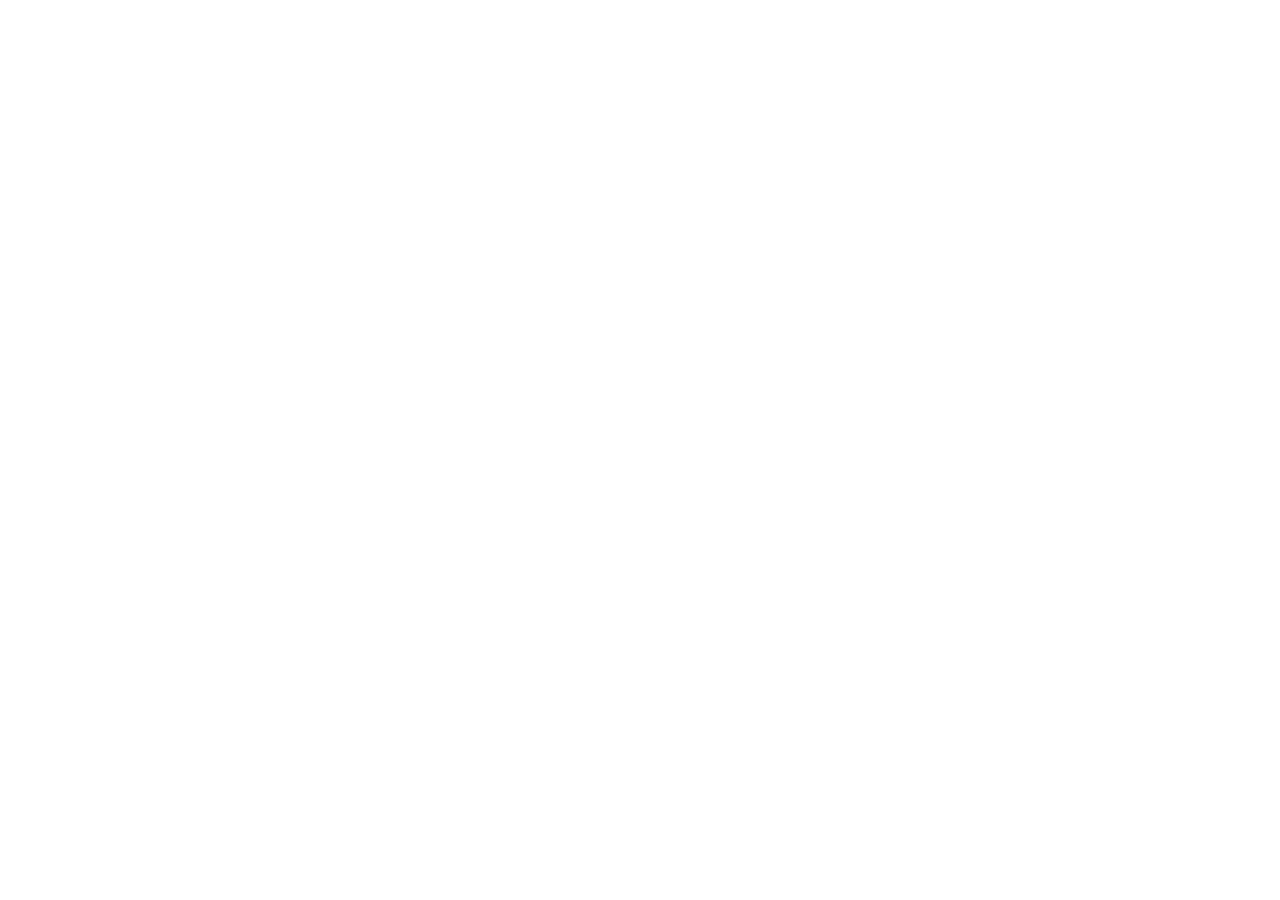
==== src/pages/projectCaseStudy.html @ ce4153aa "Core Portfolio Assets and Files - Updated portfolio icons, and logos - Created core portfolio files" ====
<!DOCTYPE html>
<html lang="en">
    <head>
        <title>Case Study</title>

        <meta charset="UTF-8">
        <meta name="viewport" content="width=device-width, initial-scale=1.0">
    </head>
    <body>
        <!-- Navigation Bar -->
        <div class="">
        </div>

        <!-- Main Page Content -->
        <div class="">
        </div>

        <!-- Page Footer -->
        <div class="">
        </div>
    </body>
</html>
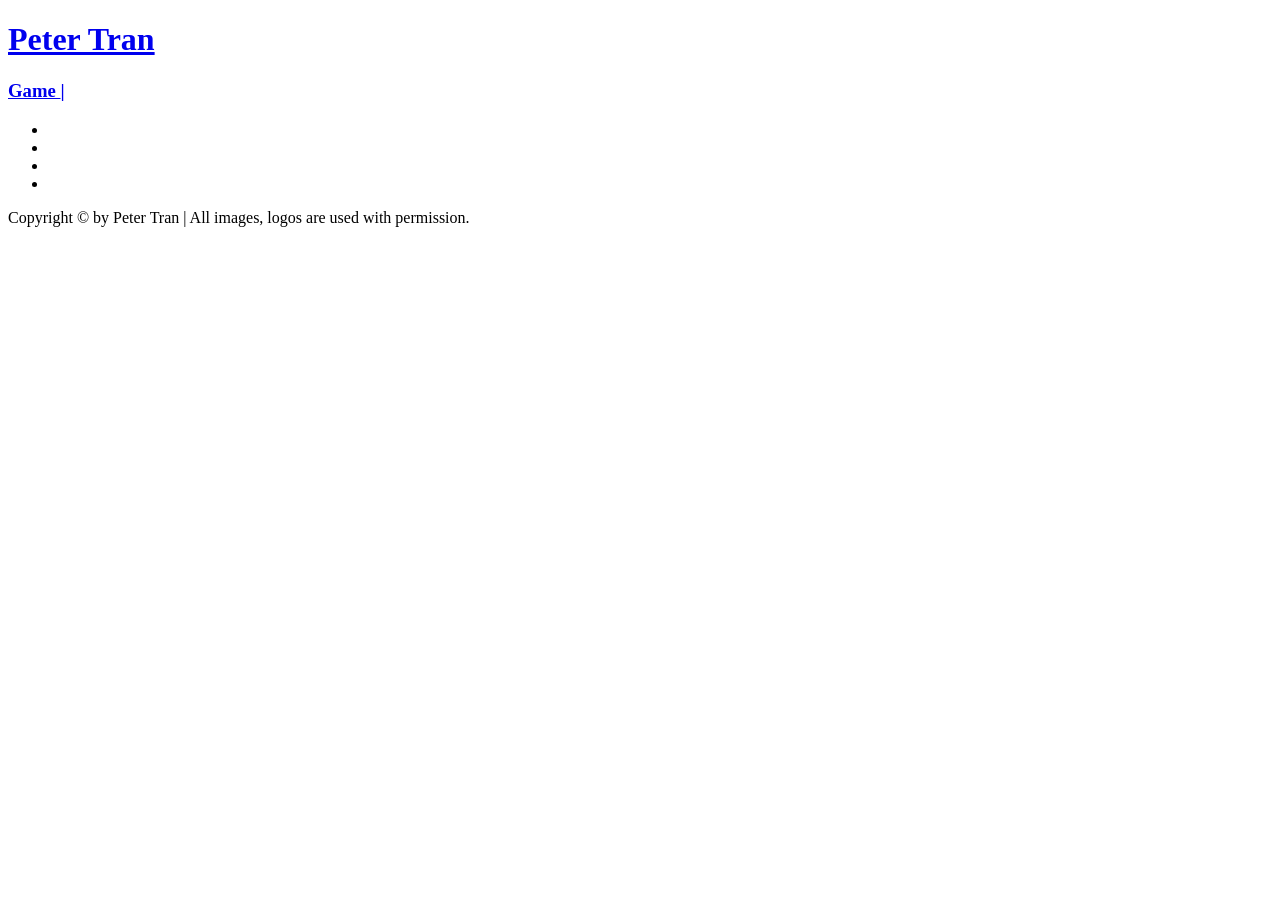
==== commit a856dc99: "Index Page Layout 2.0 - Updated Index Page Layout" ====
--- a/src/pages/projectCaseStudy.html
+++ b/src/pages/projectCaseStudy.html
@@ -8,15 +8,45 @@
     </head>
     <body>
         <!-- Navigation Bar -->
-        <div class="">
+        <div class="navagationBarContainer">
+            <div class="navagationBar">
+                <!-- Brand / Logo -->
+                <a href="/index.html" class="brandHeader">
+                    <h1 class="brandName">Peter Tran</h1>
+                    <h3 class="brandTitle">
+                        <span id="typingText"></span>
+                        <span class="typingCursor">|</span>
+                    </h3>
+                </a>
+
+                <!-- Social Navigation Actions -->
+                <ul class="navItems">
+                    <li><a href="https://www.linkedin.com/in/petertran00/" class="socialNavItem" id="linkedin"></a></li>
+                    <li><a href="https://github.com/Dev-PeterT" class="socialNavItem" id="github"></a></li>
+                    <li><a href="https://x.com/Dev_PeterT" class="socialNavItem" id="x"></a></li>
+                    <li><a href="src/assets/downloads/Resume.pdf" class="socialNavItem" id="resume" target="_blank"></a></li>
+                </ul>
+
+                <!-- Hamburger Icon -->
+                <div class="hamburger" onclick="ToggleMenu()">
+                    <div></div>
+                    <div></div>
+                    <div></div>
+                </div>
+            </div>
         </div>
 
         <!-- Main Page Content -->
-        <div class="">
+        <div class="pageContentContainer">
         </div>
 
         <!-- Page Footer -->
-        <div class="">
+        <div class="pageFooterContainer">
+            <div class="pageFooter">
+                <p>Copyright &copy; by Peter Tran | All images, logos are used with permission.</p>
+            </div>
         </div>
+
+        <script src="/src/scripts/main.js"></script>
     </body>
 </html>
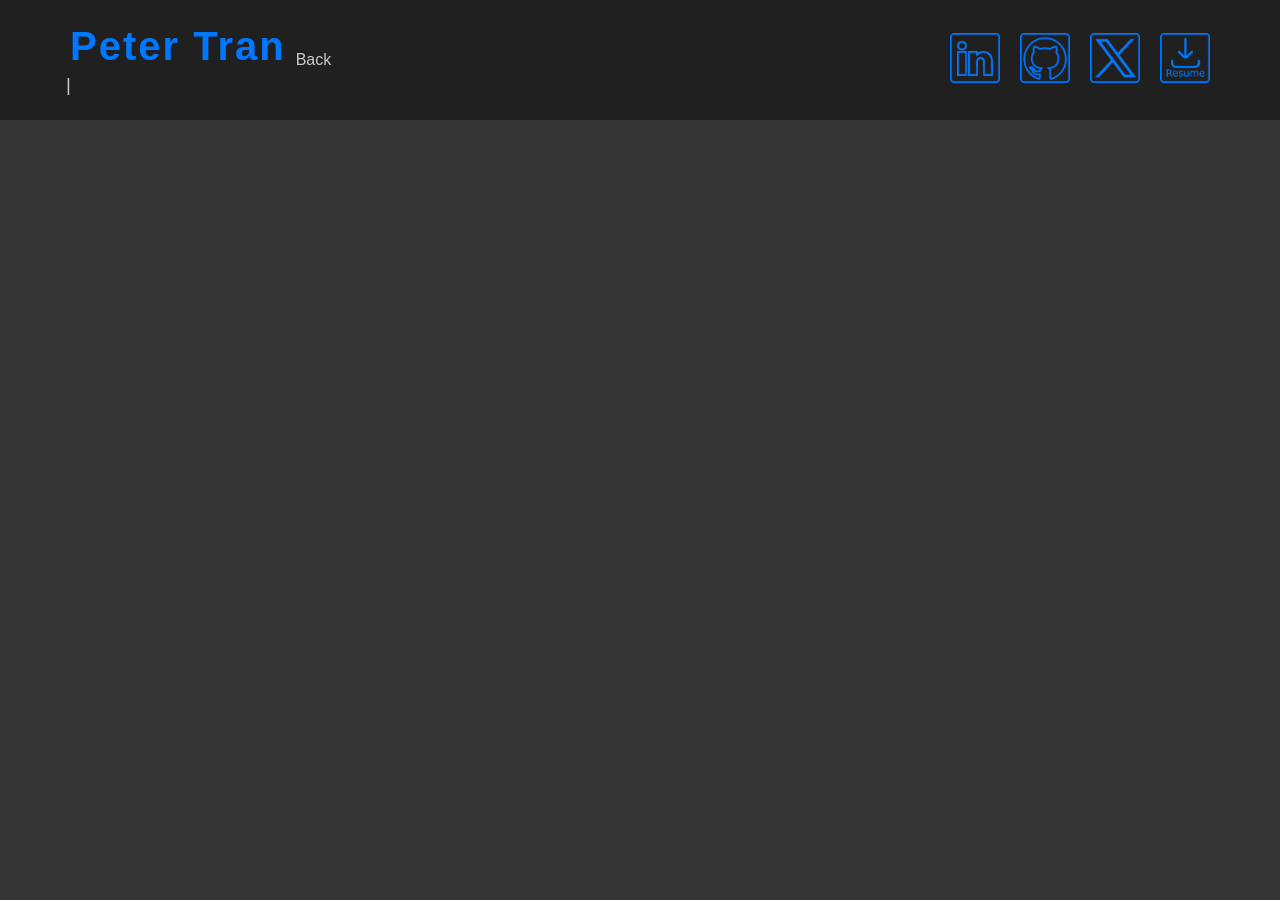
==== commit 423f78a0: "New Page - Project Cards leads to a case study page - Action Item setup" ====
--- a/src/pages/projectCaseStudy.html
+++ b/src/pages/projectCaseStudy.html
@@ -5,11 +5,13 @@
 
         <meta charset="UTF-8">
         <meta name="viewport" content="width=device-width, initial-scale=1.0">
+
+        <link rel="styleSheet" href="/src/styles/main.css">
     </head>
-    <body>
+    <body class="caseStudy">
         <!-- Navigation Bar -->
-        <div class="navagationBarContainer">
-            <div class="navagationBar">
+        <div class="navigationBarContainer">
+            <div class="navigationBar">
                 <!-- Brand / Logo -->
                 <a href="/index.html" class="brandHeader">
                     <h1 class="brandName">Peter Tran</h1>
@@ -19,12 +21,16 @@
                     </h3>
                 </a>
 
+                <div class="navigationActions">
+                    <span class="backText">Back</span>
+                </div>
+
                 <!-- Social Navigation Actions -->
-                <ul class="navItems">
-                    <li><a href="https://www.linkedin.com/in/petertran00/" class="socialNavItem" id="linkedin"></a></li>
-                    <li><a href="https://github.com/Dev-PeterT" class="socialNavItem" id="github"></a></li>
-                    <li><a href="https://x.com/Dev_PeterT" class="socialNavItem" id="x"></a></li>
-                    <li><a href="src/assets/downloads/Resume.pdf" class="socialNavItem" id="resume" target="_blank"></a></li>
+                <ul class="navigationItems">
+                    <li><a href="https://www.linkedin.com/in/petertran00/" class="socialNavigationItem" id="linkedin"></a></li>
+                    <li><a href="https://github.com/Dev-PeterT" class="socialNavigationItem" id="github"></a></li>
+                    <li><a href="https://x.com/Dev_PeterT" class="socialNavigationItem" id="x"></a></li>
+                    <li><a href="src/assets/downloads/Resume.pdf" class="socialNavigationItem" id="resume" target="_blank"></a></li>
                 </ul>
 
                 <!-- Hamburger Icon -->
@@ -38,6 +44,7 @@
 
         <!-- Main Page Content -->
         <div class="pageContentContainer">
+
         </div>
 
         <!-- Page Footer -->
--- a/src/styles/main.css
+++ b/src/styles/main.css
@@ -0,0 +1,260 @@
+/* =====================
+   Portfolio Page Layout
+   ===================== */
+html, body {
+    margin: 0;
+    height: 100%;
+
+    color: #cccccc;
+    text-align: justify;
+
+    justify-content: center;
+    scroll-behavior: smooth;
+    background-color: #353535;
+	font-family: Verdana, sans-serif;
+}
+.pageContentContainer {
+    text-align: justify;
+    justify-content: center; 
+}
+
+
+
+/* ==============================
+   Portfolio Navagation Bar Style
+   ============================== */
+.navigationBarContainer {
+    top: 0;
+	margin: 0;
+    width: 100%;
+    height: 120px;
+    z-index: 9999;
+    position: fixed;
+    background-color: #202020;
+}
+.navigationBar{
+    height: 100%;
+    display: flex;
+    margin: 0 auto;
+    max-width: 1200px;
+    padding-left: 20px;
+    padding-right: 20px;
+	align-items: center;
+    box-sizing: border-box;
+    justify-content: space-between;
+}
+
+/*#region Navigation Bar Brand*/
+.brandHeader {
+    margin: 5px 10px;
+    text-decoration: none;
+    display: inline-block;
+}
+.brandName {
+    font-weight: 700;
+    font-size: 2.5rem;    
+    letter-spacing: 2px;
+
+    margin: 0;
+    display: block;
+    color: #0077ff;
+    text-decoration: none;
+}
+.brandTitle {
+    font-weight: 300;
+    color: #cccccc;
+    margin: 5px 0 0 0;  
+}
+.typingCursor {
+    left: -4px;
+    position: relative;
+    display: inline-block;
+    animation: blink 0.7s step-start infinite;
+}
+@keyframes blink {
+    50% { opacity: 0; }
+}
+/*#endregion*/
+
+/*#region Navigation Bar Action Items*/
+.navigationActions {
+    display: none;
+}
+
+body.caseStudy .navigationActions {
+    display: flex;
+}
+/*#endregion*/
+
+/*#region Navigation Bar Social*/
+.navigationItems {
+    margin: 0;
+	padding: 0;
+    display: flex;
+    list-style: none;
+    margin-left: auto;
+}
+.navigationItems li {
+	position: relative;
+}
+.socialNavigationItem{
+    width: 50px;
+	height: 50px;
+    margin: 5px 10px;
+    display: inline-block;
+    background-size: contain;
+    background-position: center;
+	background-repeat: no-repeat;
+	transition: background-image 0.3s ease-in-out;
+}
+#linkedin {
+    transition: transform 0.35s ease;
+	background-image: url('/src/assets/images/icons/Main_Linkedin.png');
+}
+#linkedin:hover {
+    transform: translateY(-4px) scale(1.05);
+    box-shadow: 0 0 12px rgba(51, 153, 255, 0.25);
+	background-image: url('/src/assets/images/icons/Hover_Linkedin.png');
+}
+#github {
+    transition: transform 0.35s ease;
+	background-image: url('/src/assets/images/icons/Main_Github.png');
+}
+#github:hover {
+    transform: translateY(-4px) scale(1.05);
+    box-shadow: 0 0 12px rgba(51, 153, 255, 0.25);
+	background-image: url('/src/assets/images/icons/Hover_Github.png');
+}
+#x {
+    transition: transform 0.35s ease;
+	background-image: url('/src/assets/images/icons/Main_X.png');
+}
+#x:hover {
+    transform: translateY(-4px) scale(1.05);
+    box-shadow: 0 0 12px rgba(51, 153, 255, 0.25);
+	background-image: url('/src/assets/images/icons/Hover_X.png');
+}
+#resume {
+    transition: transform 0.35s ease;
+    background-image: url('/src/assets/images/icons/Main_Resume.png');
+}
+#resume:hover {
+    transform: translateY(-4px) scale(1.05);
+    box-shadow: 0 0 12px rgba(51, 153, 255, 0.25);
+    background-image: url('/src/assets/images/icons/Hover_Resume.png');
+}
+/*#endregion*/
+
+/*#region Navigation Bar Hamburger*/
+.hamburger {
+    gap: 10px;
+    width: 50px;
+    height: 95px;
+    display: none;
+    cursor: pointer;
+    align-items: center; 
+    flex-direction: column;
+    justify-content: center;
+}
+.hamburger div {
+    width: 40px;
+    height: 2px;
+    border-radius: 2px;
+    transform-origin: center;
+    background-color: #fff;
+    transition: all 0.4s ease;
+}
+.hamburger.open div:nth-child(1) {
+    transform: rotate(45deg) translate(8.5px, 8.5px);
+}
+.hamburger.open div:nth-child(2) {
+    opacity: 0;
+}
+.hamburger.open div:nth-child(3) {
+    transform: rotate(-45deg) translate(8.5px, -8.5px);
+}
+@keyframes socialSlideOutRight {
+    0%   { transform: translateX(0); opacity: 1; }
+    100% { transform: translateX(120px); opacity: 0; }
+}
+@keyframes backSlideInLeft {
+    0%   { transform: translateX(-50%) translateX(-50px); opacity: 0; }
+    100% { transform: translateX(-50%) translateX(0); opacity: 1; }
+}
+@keyframes socialSlideInLeft {
+    0%   { transform: translateX(120px); opacity: 0; }
+    100% { transform: translateX(0); opacity: 1; }
+}
+@keyframes backSlideOutLeft {
+    0%   { transform: translateX(-50%) translateX(0); opacity: 1; }
+    100% { transform: translateX(-50%) translateX(-50px); opacity: 0; }
+}
+/*#endregion*/
+
+
+
+/* ======================
+   Portfolio Footer Style
+   ====================== */
+.pageFooterContainer {
+    width: 100%;
+    height: 50px;
+    display: flex;
+
+    text-align: center;
+    align-items: center;
+    box-sizing: border-box;
+    justify-content: center;
+    background-color: #202020;
+}
+.pageFooter {
+    display: flex;
+    flex-wrap: wrap;
+    align-items: center;
+    justify-content: center;
+}
+
+
+
+/* =================================
+   Mobile Responsive Portfolio Style
+   ================================= */
+@media screen and (max-width: 1024px) {
+    /*#region Navigation Bar*/
+    .navItems {
+        left: 0;
+        gap: 15px;
+        top: 120px;
+        opacity: 0;
+        width: 100%;
+        max-height: 0;
+
+        overflow: hidden;
+        position: absolute;
+        align-items: center;
+        flex-direction: row;
+        transform-origin: top;
+        justify-content: center;
+        background-color: #202020;
+        will-change: max-height, opacity;
+        transition: max-height 0.7s ease, opacity 0.5s ease 0.1s;
+    }
+    .navItems.show {
+        opacity: 1;
+        max-height: 200px;
+    }
+    .navItems li {
+        opacity: 0;
+        transform: translateY(-10px);
+        transition: opacity 0.3s ease, transform 0.6s ease;
+    }
+    .navItems.show li {
+        opacity: 1;
+        transform: translateY(0);
+    }
+    .hamburger {
+        display: flex;
+        margin: 5px 10px;
+    }
+    /*#endregion*/
+}
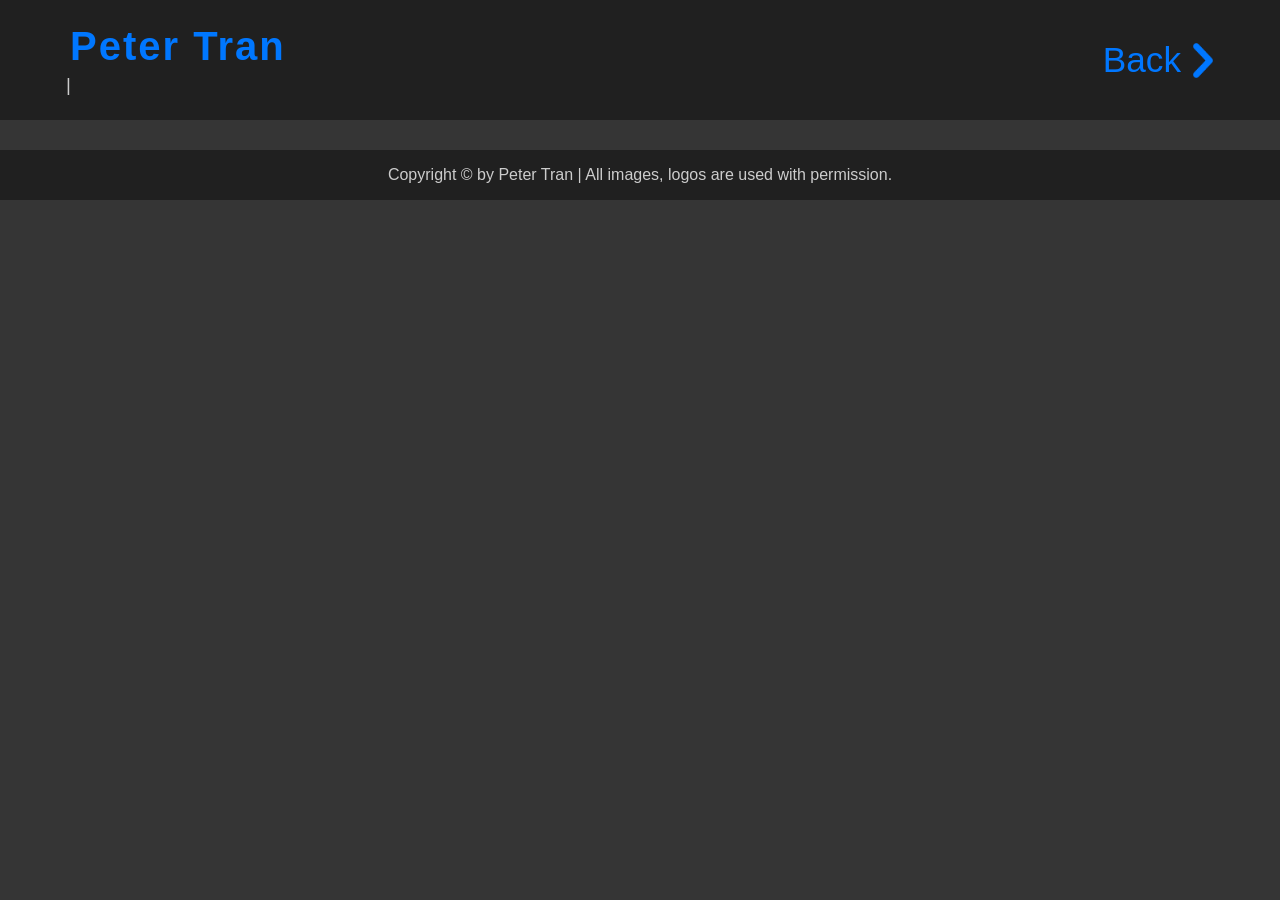
==== commit 392326fe: "Functioning Page Navigation" ====
--- a/src/pages/projectCaseStudy.html
+++ b/src/pages/projectCaseStudy.html
@@ -21,9 +21,11 @@
                     </h3>
                 </a>
 
-                <div class="navigationActions">
+                <!-- Navagation Back Action -->
+                <a href="/index.html" class="navigationAction">
                     <span class="backText">Back</span>
-                </div>
+                    <span class="backArrow"></span>
+                </a>
 
                 <!-- Social Navigation Actions -->
                 <ul class="navigationItems">
@@ -44,6 +46,8 @@
 
         <!-- Main Page Content -->
         <div class="pageContentContainer">
+            <div style="height: 150px"></div>
+
 
         </div>
 
--- a/src/styles/main.css
+++ b/src/styles/main.css
@@ -77,12 +77,59 @@
 /*#endregion*/
 
 /*#region Navigation Bar Action Items*/
-.navigationActions {
+.navigationAction {
     display: none;
-}
-
-body.caseStudy .navigationActions {
-    display: flex;
+    cursor: pointer;
+    text-decoration: none;
+}
+body.caseStudy .navigationAction {
+    gap: 4px;
+    display: flex;
+    font-size: 2.2rem;
+    color: #0077ff;
+    align-items: center;
+}
+body.caseStudy .navigationAction:hover {
+    color: #3399ff;
+    text-shadow: 
+        0 0 3px rgba(51, 153, 255, 0.4),
+        0 0 6px rgba(51, 153, 255, 0.25);
+}
+.backArrow {
+    width: 35px;
+    height: 35px;
+    position: relative;
+    align-items: center;
+    display: inline-block;
+
+    background-size: contain;
+    background-position: center;
+    background-repeat: no-repeat;
+    background-image: url('/src/assets/images/icons/Back_Arrow.png');
+}
+.backArrow::after {
+    top: 0;
+    left: 0;
+    content: "";
+    width: 100%;
+    height: 100%;
+    
+    position: absolute;
+    background-size: contain;
+    background-position: center;
+    background-repeat: no-repeat;
+    background-image: url('/src/assets/images/icons/Hover_Back_Arrow.png');
+
+    opacity: 0;
+    transform: translateX(0);
+    transition: transform 0.3s ease, opacity 0.2s ease;
+}
+.navigationAction:hover .backArrow {
+    background-image: url('/src/assets/images/icons/Hover_Back_Arrow.png');
+}
+.navigationAction:hover .backArrow::after {
+    opacity: 1;
+    transform: translateX(20px);
 }
 /*#endregion*/
 
@@ -93,6 +140,9 @@
     display: flex;
     list-style: none;
     margin-left: auto;
+}
+body.caseStudy .navigationItems {
+    display: none;
 }
 .navigationItems li {
 	position: relative;
